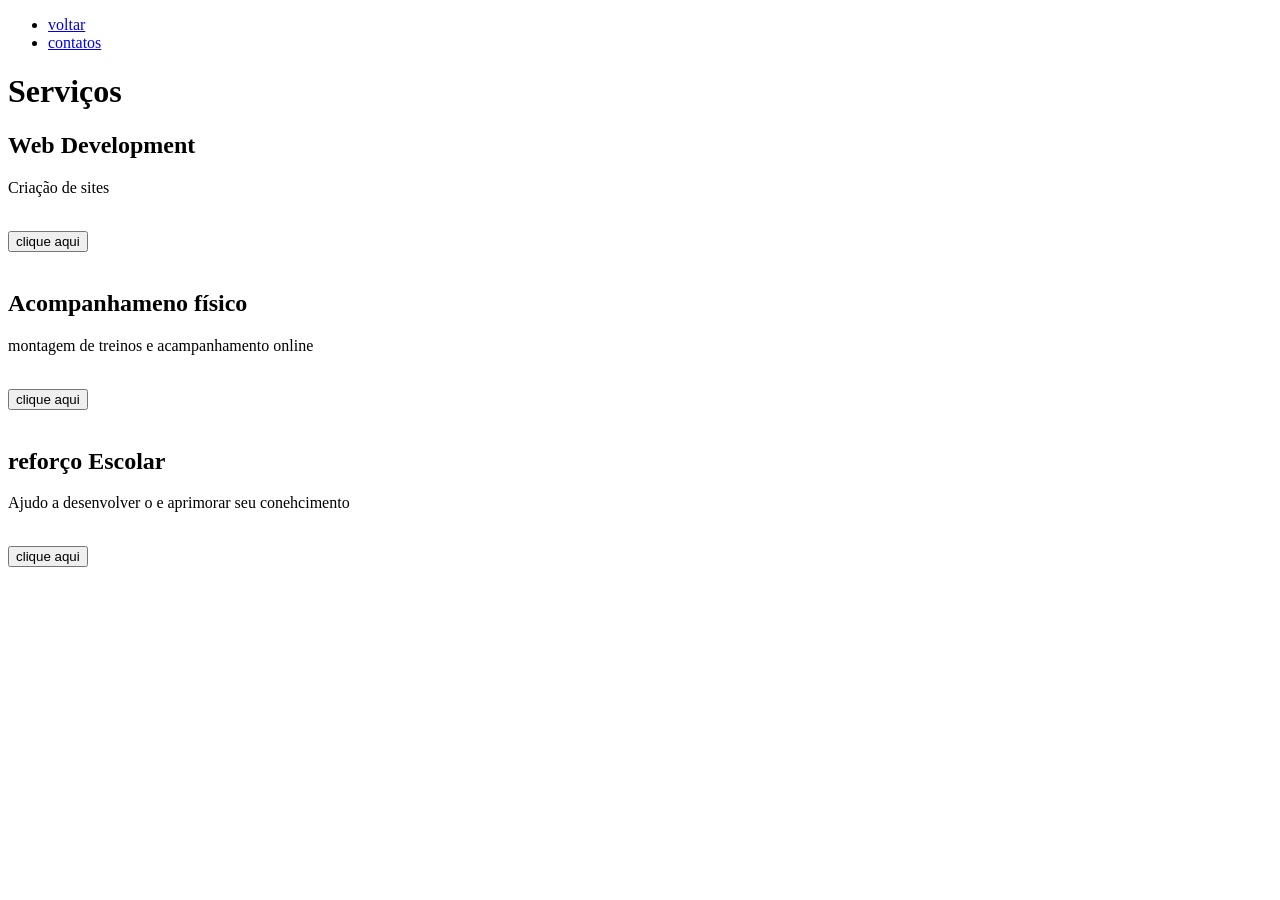
==== sobre.html @ bb9b2cb6 "Add files via upload" ====
<!DOCTYPE html>
<html lang="pt-br">
<head> <link rel="stylesheet" href="/styles.css/styles.css">

    <meta charset="UTF-8">
    <meta name="viewport" content="width=device-width, initial-scale=1.0">
    <title>serviços</title>
</head>
<body>
        <header>
            <nav>
                <ul>
                    <li>
                        <a href="/index.html">voltar</a>
                    </li>
                    <li><a href="/contato.html">contatos</a></li>
                </ul>
            </nav>
        </header>
        <style>
            .div{
                color: rgb(133, 77, 77);
                background-color: rgb(194, 155, 163);
                font-size: 15;
                font-style: oblique;
            }
        </style>
        <style>
            .balao{
            width: 100;
            padding: 10px;             /* Espaço entre a foto e a borda */
            border: 10px solid #8b5a2b;/* Moldura externa (cor de madeira) */
            box-shadow: 0 4px 10px ; /* Sombra para dar profundidade 
             width: 100;           /* Mantém o tamanho que você escolheu */
             background-color: #4d11da; /* Cor do fundo interno (passe-partout) */
            color: burlywood;

            }
        </style>
        
        <main>
            <div>

                <h1>Serviços</h1>
    
                <div class=".balao">
                    <h2>Web Development</h2>
                    <p>Criação de sites</p>
                    <br>
                        <button type="reset">clique aqui</button>
                        </div>
                    <br>
                    <div class=".balao">
                    <h2>Acompanhameno físico</h2>
                    <p>montagem de treinos e acampanhamento online</p>
                    <br>
                        <button type="reset">clique aqui</button>
                    </div>
                    <br>
                    <div class=".balao">
                    <h2>reforço Escolar</h2>
                    <p>Ajudo a desenvolver o e aprimorar seu conehcimento</p>
                    <br>
                    <button type="reset">clique aqui</button>
                    </div>
            </div>
        </main>
</body>
</html>
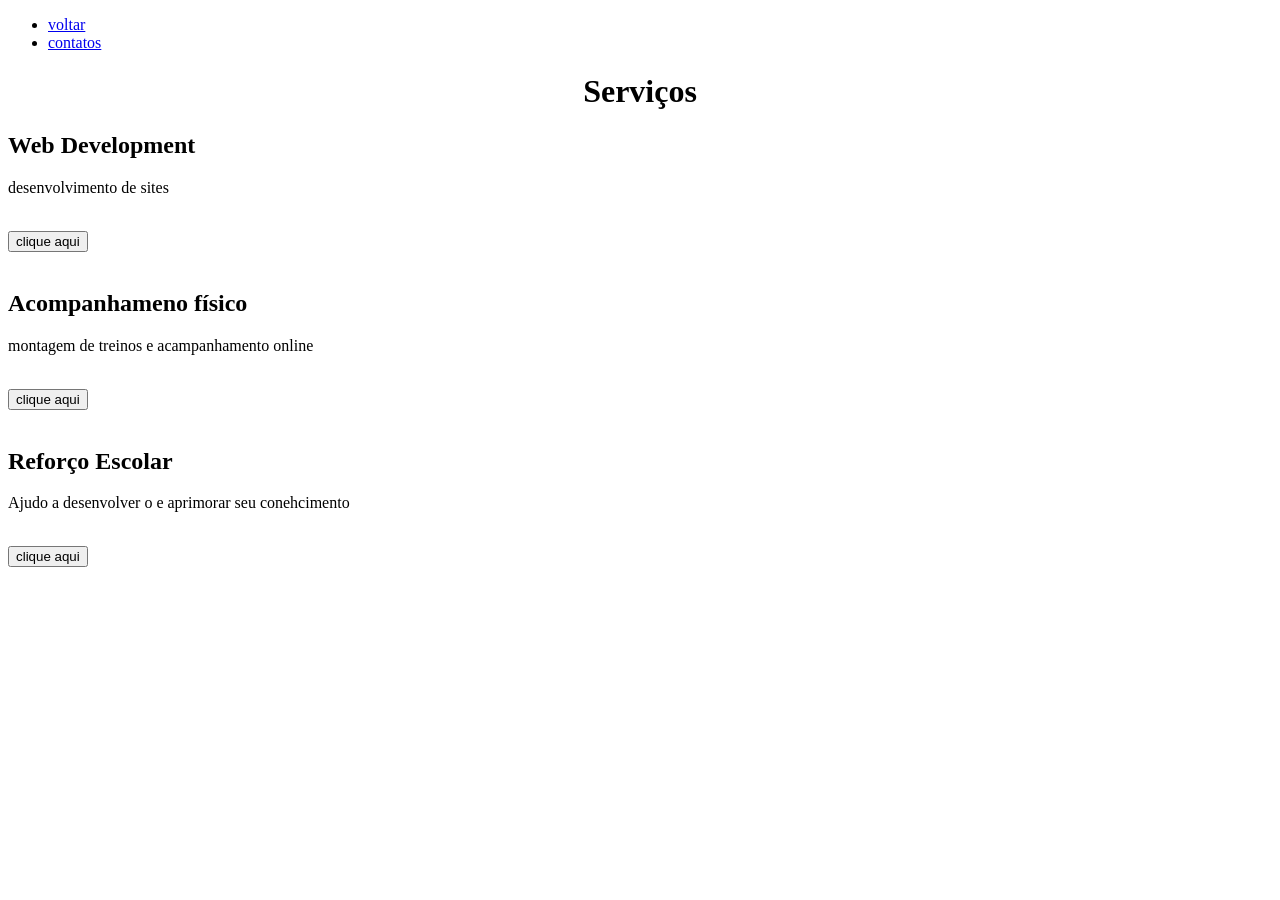
==== commit 04654b94: "Refactor sobre.html for improved layout and content Updated the structure and content of the service" ====
--- a/sobre.html
+++ b/sobre.html
@@ -17,35 +17,15 @@
                 </ul>
             </nav>
         </header>
-        <style>
-            .div{
-                color: rgb(133, 77, 77);
-                background-color: rgb(194, 155, 163);
-                font-size: 15;
-                font-style: oblique;
-            }
-        </style>
-        <style>
-            .balao{
-            width: 100;
-            padding: 10px;             /* Espaço entre a foto e a borda */
-            border: 10px solid #8b5a2b;/* Moldura externa (cor de madeira) */
-            box-shadow: 0 4px 10px ; /* Sombra para dar profundidade 
-             width: 100;           /* Mantém o tamanho que você escolheu */
-             background-color: #4d11da; /* Cor do fundo interno (passe-partout) */
-            color: burlywood;
 
-            }
-        </style>
-        
         <main>
-            <div>
-
-                <h1>Serviços</h1>
+            <center><h1>Serviços</h1></center>
+            <div class="caixa">
+            <div class="centralizar">
     
                 <div class=".balao">
                     <h2>Web Development</h2>
-                    <p>Criação de sites</p>
+                    <p>desenvolvimento de sites</p>
                     <br>
                         <button type="reset">clique aqui</button>
                         </div>
@@ -58,12 +38,13 @@
                     </div>
                     <br>
                     <div class=".balao">
-                    <h2>reforço Escolar</h2>
+                    <h2>Reforço Escolar</h2>
                     <p>Ajudo a desenvolver o e aprimorar seu conehcimento</p>
                     <br>
                     <button type="reset">clique aqui</button>
                     </div>
             </div>
+            </div>
         </main>
 </body>
-</html>+</html>
